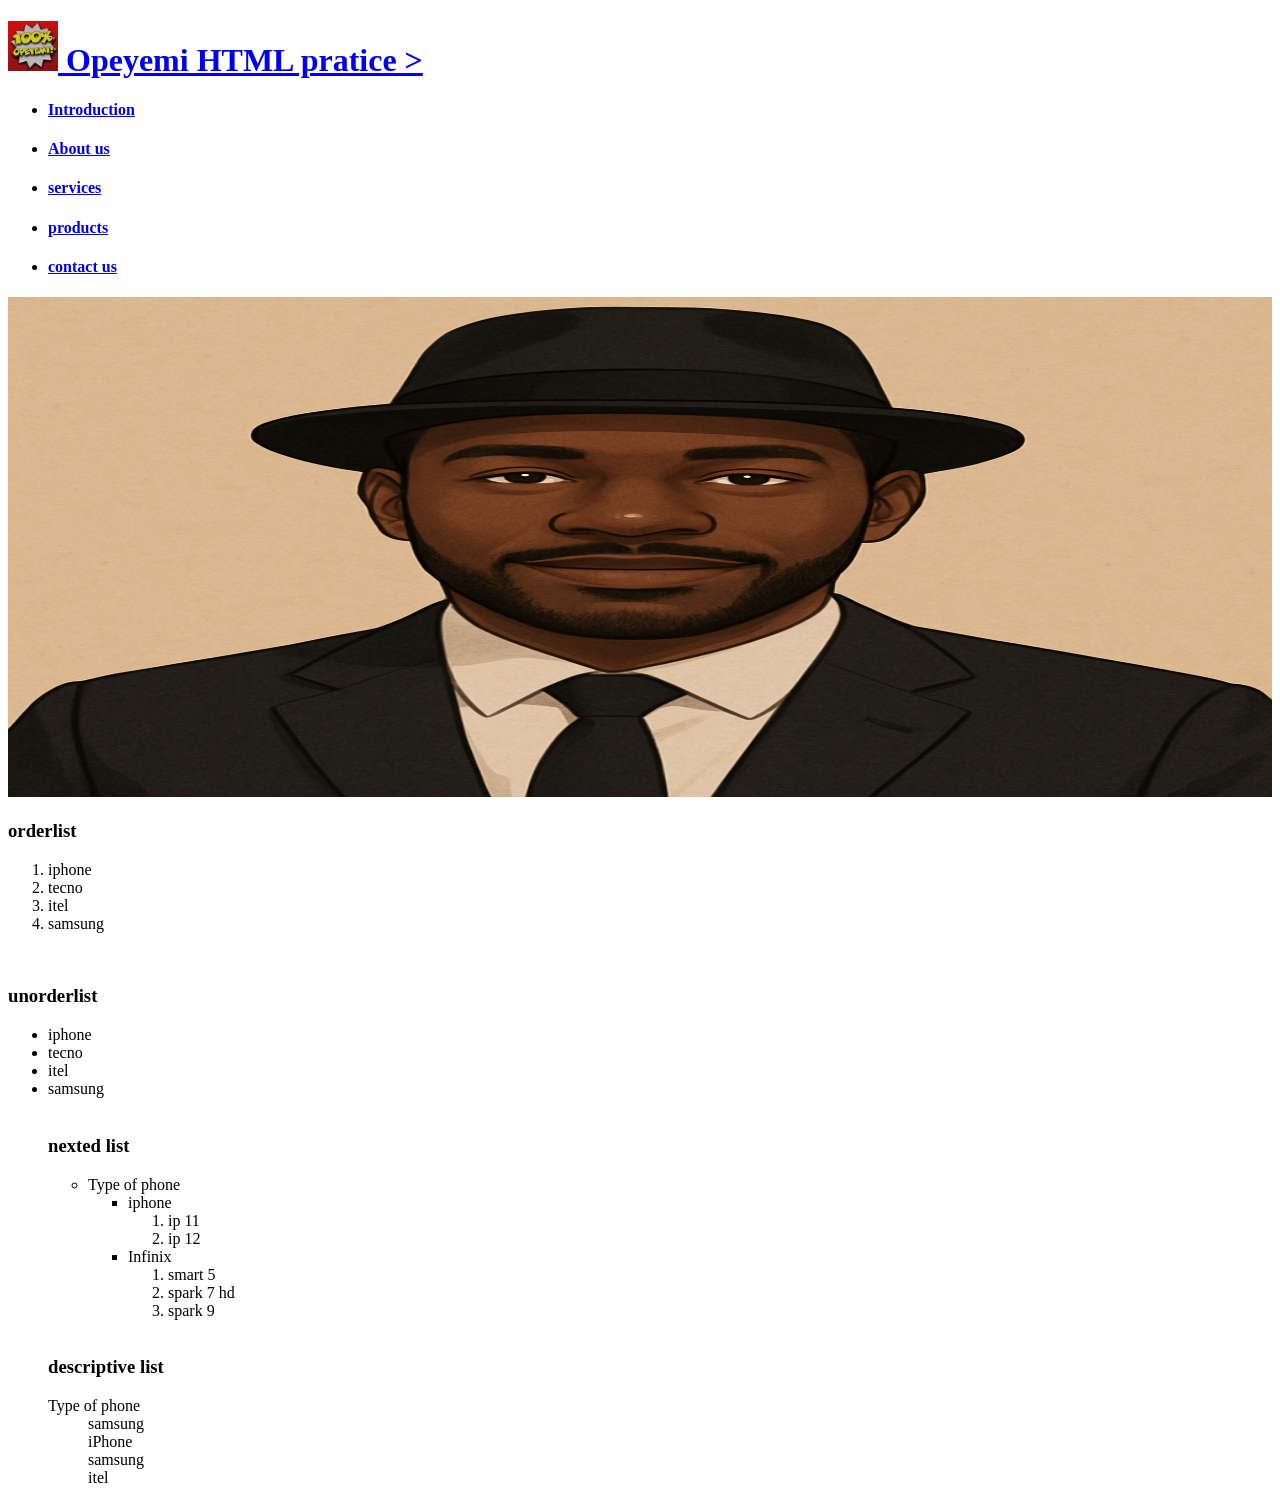
==== ass page 2.html @ 63f0b173 "redirect the whole page" ====
<!DOCTYPE html>
<html lang="en">

<head>
    <meta charset="UTF-8">
    <meta name="viewport" content="width=<h>, initial-scale=1.0">
    <title>HTML PRATICE</title>
</head>

<body>
    <h1> <a href="ass.html"><img src="images.jpg" width="50px" height="50px">
            Opeyemi HTML pratice ></a></h1>
    <ul>
        <li>
            <h4> <a href="ass.html">Introduction</a></h4>
        <li>
            <h4><a href="ass page 2.html">About us </a></h4>
        </li>
        <li>
            <h4><a href="ass page 3.html">services</a></h4>
        </li>
        <li>
            <h4><a href="ass page 4.html"> products </a></h4>
        </li>
        <li>
            <h4> <a  href="ass page 5.html">contact us</a></h4>
        </li>
    </ul>


    <img src="pic.png" style="width:100%;" height="500px"><br>
    <h3>orderlist</h3>
    <ol>
        <li>iphone</li>
        <li>tecno</li>
        <li>itel</li>
        <li>samsung</li>
    </ol><br>
    <h3>unorderlist</h3>
    <ul>
        <li>iphone</li>
        <li>tecno</li>
        <li>itel</li>
        <li>samsung</li>
        </ol><br>
        <h3>nexted list</h3>
        <ul>
            <li>Type of phone</li>
            <ul>
                <li>iphone</li>
                <ol>
                    <li>ip 11</li>
                    <li>ip 12</li>
                </ol>
                <li>Infinix</li>
                <ol>
                    <li>smart 5</li>
                    <li>spark 7 hd</li>
                    <li>spark 9</li>
                </ol>
            </ul>
        </ul><br>
        <h3>descriptive list</h3>
        <dl>
            <dt>Type of phone</dt>
            <dd>samsung</dd>
            <dd> iPhone</dd>
            <dd>samsung</dd>
            <dd>itel</dd>
        </dl>

</body>

</html>
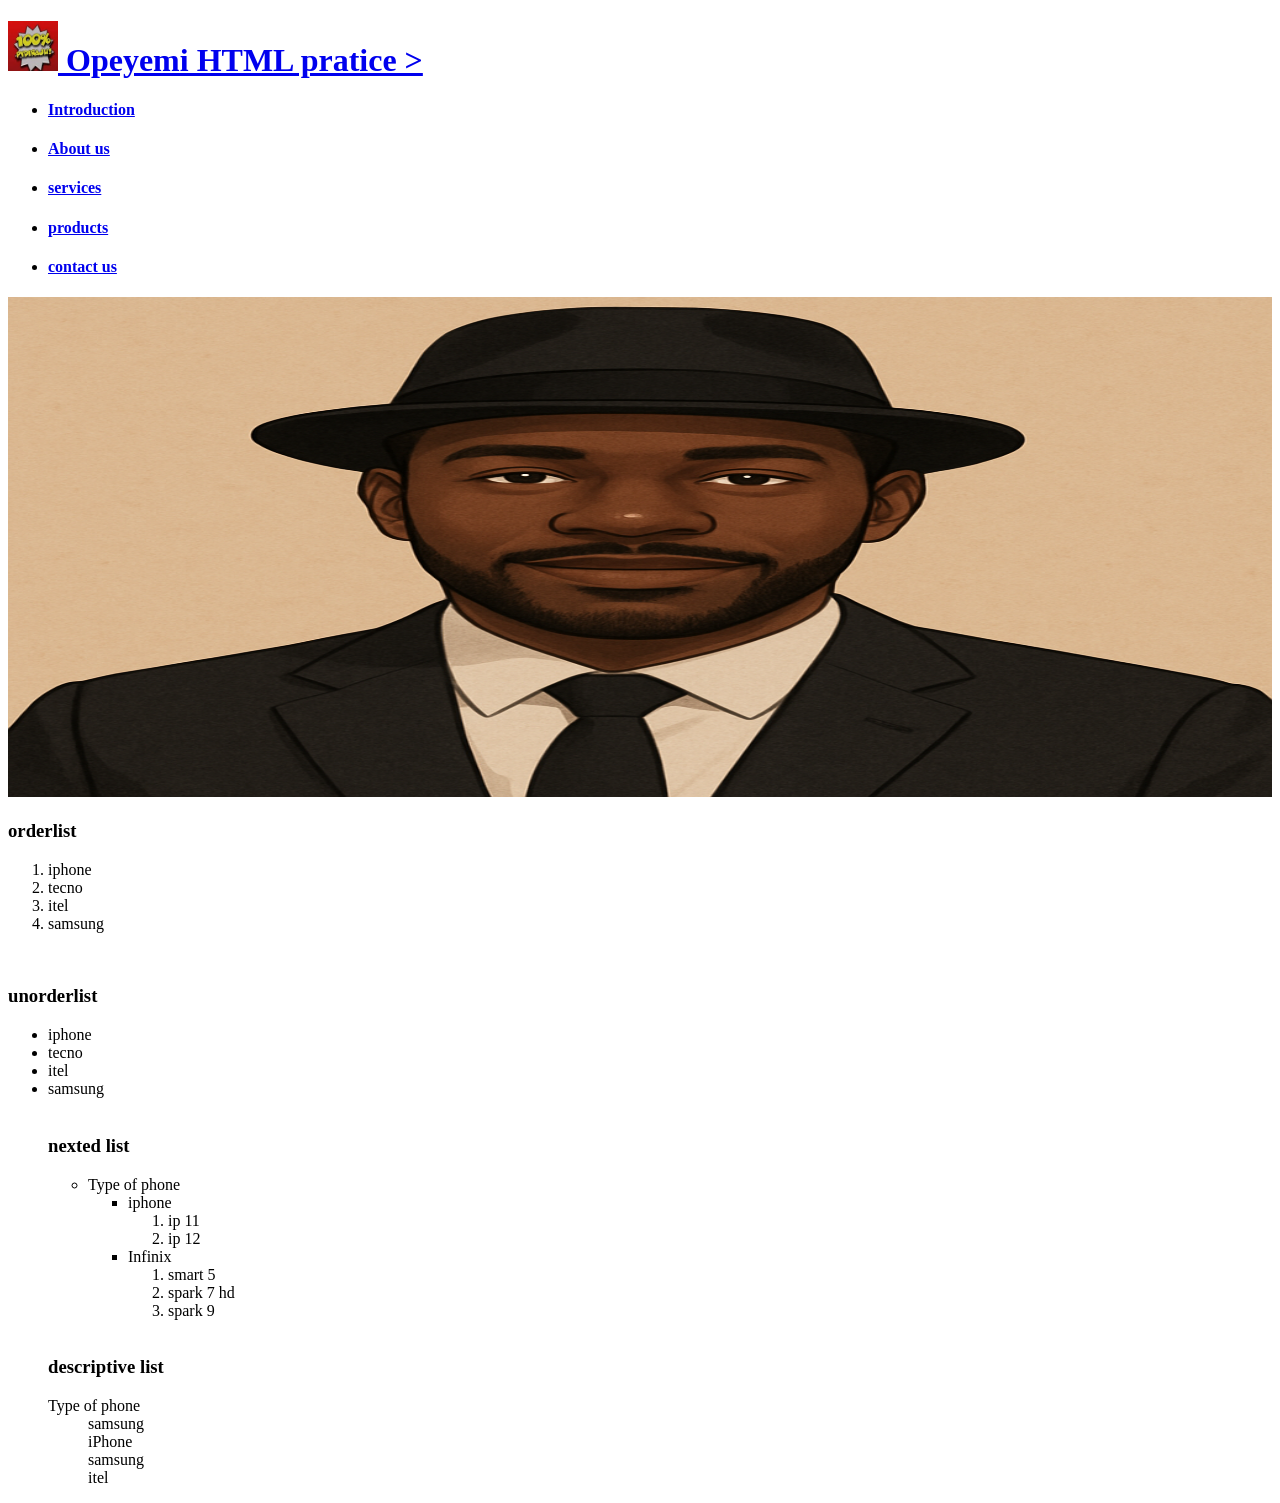
==== commit 7ef91563: "changes in all pages and added more page" ====
--- a/ass page 2.html
+++ b/ass page 2.html
@@ -8,11 +8,11 @@
 </head>
 
 <body>
-    <h1> <a href="ass.html"><img src="images.jpg" width="50px" height="50px">
+    <h1> <a href="index.html"><img src="ll.jpg" width="50px" height="50px">
             Opeyemi HTML pratice ></a></h1>
     <ul>
         <li>
-            <h4> <a href="ass.html">Introduction</a></h4>
+            <h4> <a href="index.html">Introduction</a></h4>
         <li>
             <h4><a href="ass page 2.html">About us </a></h4>
         </li>
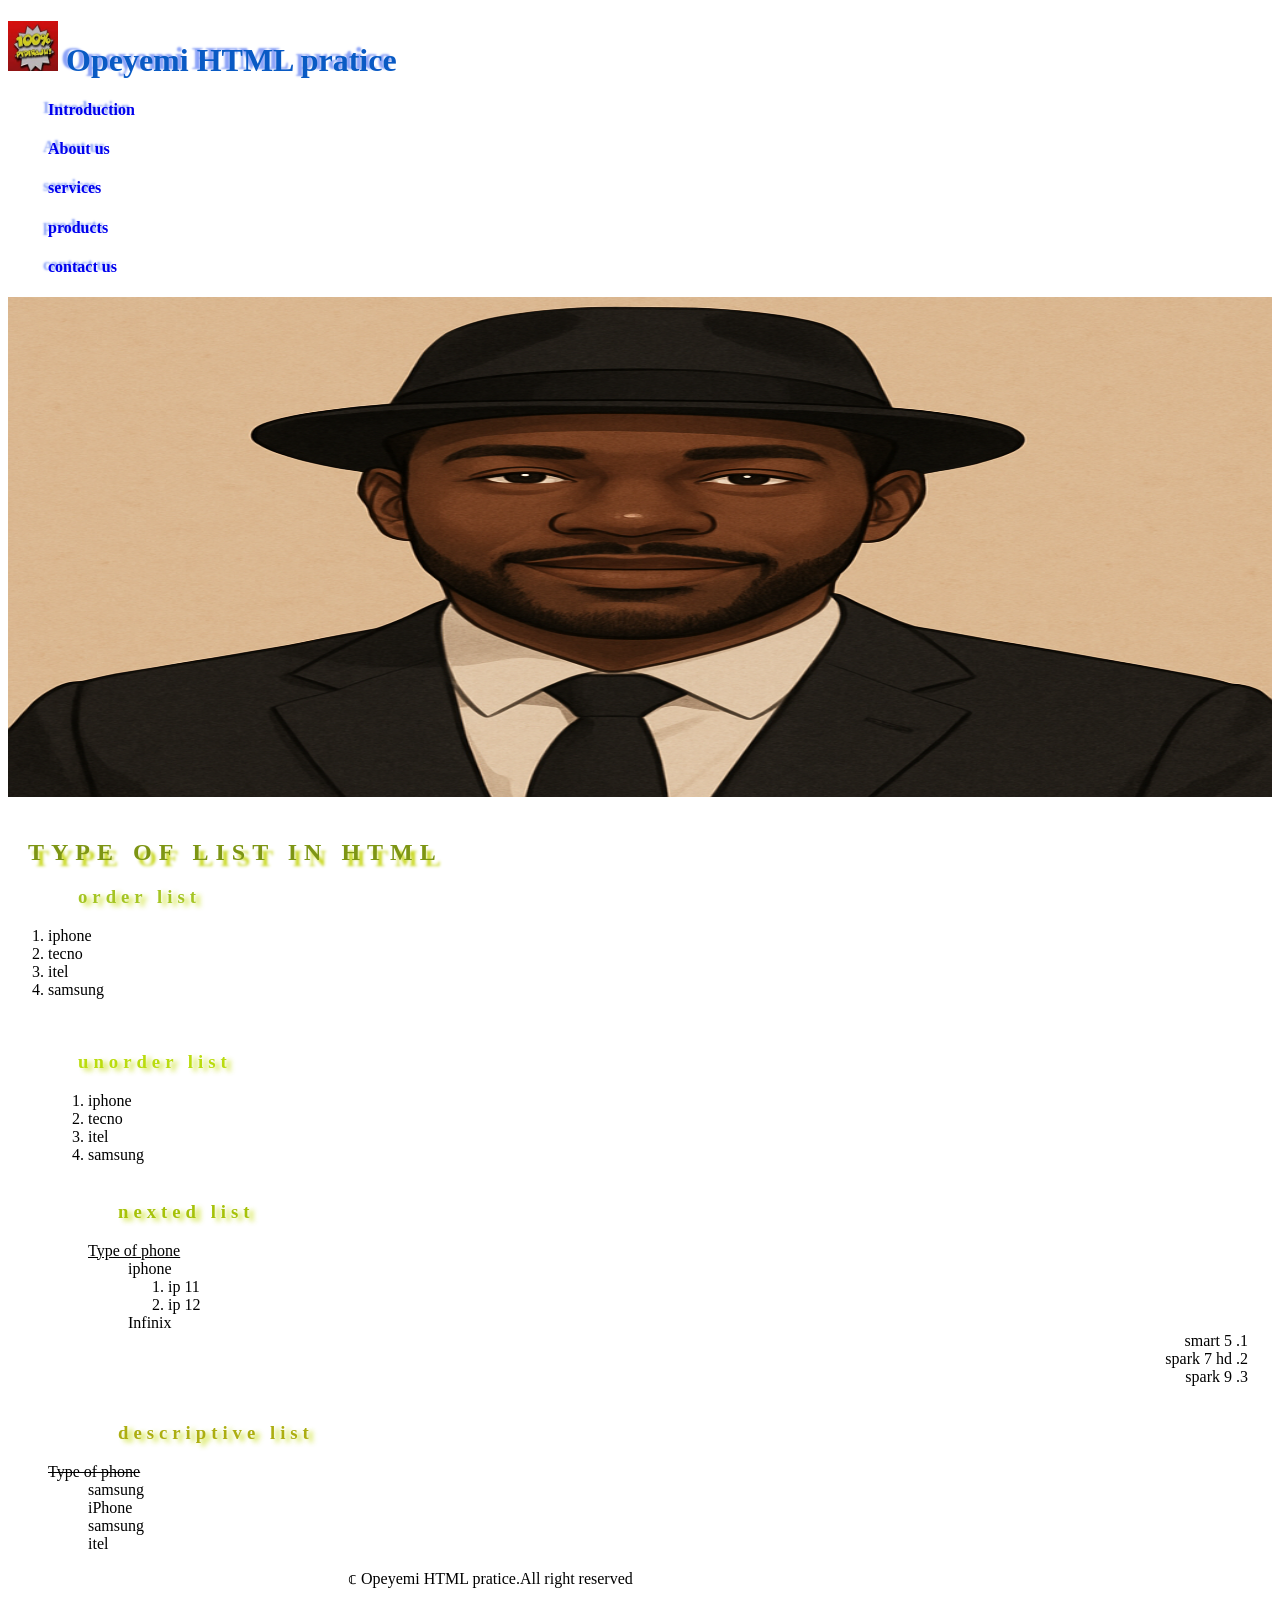
==== commit ea184468: "added more page and more text into all pages" ====
--- a/ass page 2.html
+++ b/ass page 2.html
@@ -4,12 +4,53 @@
 <head>
     <meta charset="UTF-8">
     <meta name="viewport" content="width=<h>, initial-scale=1.0">
+    <link rel="icon" type="image/jpg" sizes="32x32" href="ll.jpg">
     <title>HTML PRATICE</title>
+    <link rel="styleshit" type="text/css" href="style.css">
+
+    <style>
+      
+        a{
+        text-decoration:none;
+         text-shadow: -5px -2px 2px rgba(16, 64, 238, 0.482);
+        }
+        h1{
+            color: rgb(9, 90, 196);
+        }
+        a:hover {
+            color: rgb(155, 162, 199);
+        }
+
+        ul {
+            list-style-type: none;
+            text-decoration: none;
+        }
+
+        h3 {
+            direction: ltr;
+            letter-spacing: 5px;
+            word-spacing: px;
+            text-indent: 20px;
+            text-align: 0px;
+            text-shadow: 5px 3px 5px rgba(196, 221, 10, 0.847);
+            margin-left: 50px;
+        }
+
+        h2 {
+            text-align: ;
+            text-shadow: 5px 6px 3px rgb(196, 212, 14, 0.966);
+            text-decoration: none;
+            text-transform: capitalize;
+            text-indent: 20px;
+            letter-spacing: 7px;
+        }
+    </style>
 </head>
 
 <body>
-    <h1> <a href="index.html"><img src="ll.jpg" width="50px" height="50px">
-            Opeyemi HTML pratice ></a></h1>
+
+    <a href="index.html"><h1> <img src="ll.jpg" width="50px" height="50px">
+            Opeyemi HTML pratice</h1> </a>
     <ul>
         <li>
             <h4> <a href="index.html">Introduction</a></h4>
@@ -23,29 +64,33 @@
             <h4><a href="ass page 4.html"> products </a></h4>
         </li>
         <li>
-            <h4> <a  href="ass page 5.html">contact us</a></h4>
+            <h4> <a href="ass page 5.html">contact us</a></h4>
         </li>
     </ul>
 
 
-    <img src="pic.png" style="width:100%;" height="500px"><br>
-    <h3>orderlist</h3>
+    <img src="pic.png" style="width:100%;" height="500px"><br><br>
+
+    <h2 style="color: rgb(125, 149, 20);">TYPE OF LIST IN HTML</h2>
+    <h3 style="color: rgb(165, 197, 35);">order list</h3>
+
     <ol>
         <li>iphone</li>
         <li>tecno</li>
         <li>itel</li>
         <li>samsung</li>
     </ol><br>
-    <h3>unorderlist</h3>
+    <h3 style="color: rgb(186, 220, 14);">unorder list</h3>
     <ul>
-        <li>iphone</li>
-        <li>tecno</li>
-        <li>itel</li>
-        <li>samsung</li>
+        <ol>
+            <li>iphone</li>
+            <li>tecno</li>
+            <li>itel</li>
+            <li>samsung</li>
         </ol><br>
-        <h3>nexted list</h3>
+        <h3 style="color: rgb(166, 194, 9);">nexted list</h3>
         <ul>
-            <li>Type of phone</li>
+            <li style="text-decoration: underline;">Type of phone</li>
             <ul>
                 <li>iphone</li>
                 <ol>
@@ -53,22 +98,23 @@
                     <li>ip 12</li>
                 </ol>
                 <li>Infinix</li>
-                <ol>
+                <ol style="direction: rtl;">
                     <li>smart 5</li>
                     <li>spark 7 hd</li>
                     <li>spark 9</li>
                 </ol>
             </ul>
         </ul><br>
-        <h3>descriptive list</h3>
+        <h3 style="color: rgb(172, 174, 16);">descriptive list</h3>
         <dl>
-            <dt>Type of phone</dt>
+            <dt style="text-decoration: line-through;">Type of phone</dt>
             <dd>samsung</dd>
             <dd> iPhone</dd>
             <dd>samsung</dd>
-            <dd>itel</dd>
+            <dd>itel &nbsp;</dd>
         </dl>
-
+        <P style="margin-left: 300px;">&copf; Opeyemi HTML pratice.All right reserved </P>
+        <p style="margin-left:300px ;"></p>
 </body>
 
 </html>
--- a/style.css
+++ b/style.css
@@ -0,0 +1,12 @@
+h1 {
+    color: red;
+    font-size: 49px;
+
+}
+
+a:hover {
+    color: beige;
+}
+ul{
+    list-style-type: none;
+}
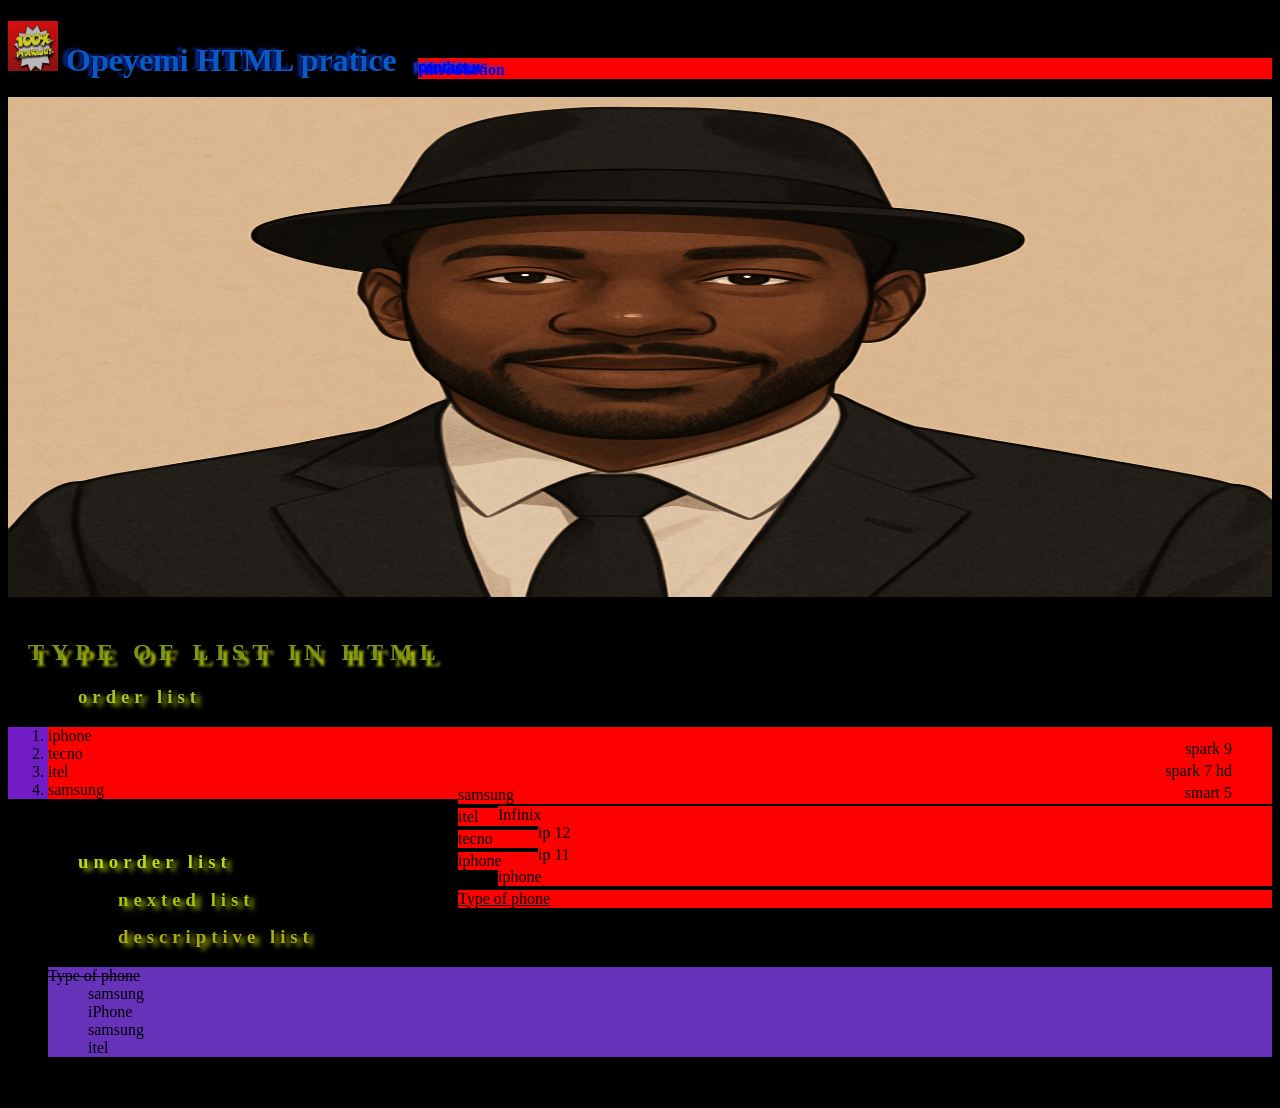
==== commit 453a0d8e: "adding my page together" ====
--- a/ass page 2.html
+++ b/ass page 2.html
@@ -9,14 +9,15 @@
     <link rel="styleshit" type="text/css" href="style.css">
 
     <style>
-      
-        a{
-        text-decoration:none;
-         text-shadow: -5px -2px 2px rgba(16, 64, 238, 0.482);
+        a {
+            text-decoration: none;
+            text-shadow: -5px -2px 2px rgba(16, 64, 238, 0.482);
         }
-        h1{
+
+        h1 {
             color: rgb(9, 90, 196);
         }
+
         a:hover {
             color: rgb(155, 162, 199);
         }
@@ -25,6 +26,7 @@
             list-style-type: none;
             text-decoration: none;
         }
+
 
         h3 {
             direction: ltr;
@@ -37,20 +39,42 @@
         }
 
         h2 {
-            text-align: ;
             text-shadow: 5px 6px 3px rgb(196, 212, 14, 0.966);
             text-decoration: none;
             text-transform: capitalize;
             text-indent: 20px;
             letter-spacing: 7px;
         }
+
+        body {
+            background-color: black;
+        }
+        ol{
+            background-color: rgb(114, 28, 200);
+        }
+        dl{
+            background-color: rgb(102, 50, 185);
+        }
+        li{
+            background-color: blueviolet;
+        }
+         ul li {
+            list-style-type: none;
+            margin-left:370PX ;
+            margin-top: -40px;
+        }
+        li{
+    background: red
+        }
     </style>
 </head>
 
 <body>
 
-    <a href="index.html"><h1> <img src="ll.jpg" width="50px" height="50px">
-            Opeyemi HTML pratice</h1> </a>
+    <a href="index.html">
+        <h1> <img src="ll.jpg" width="50px" height="50px">
+            Opeyemi HTML pratice</h1>
+    </a>
     <ul>
         <li>
             <h4> <a href="index.html">Introduction</a></h4>
